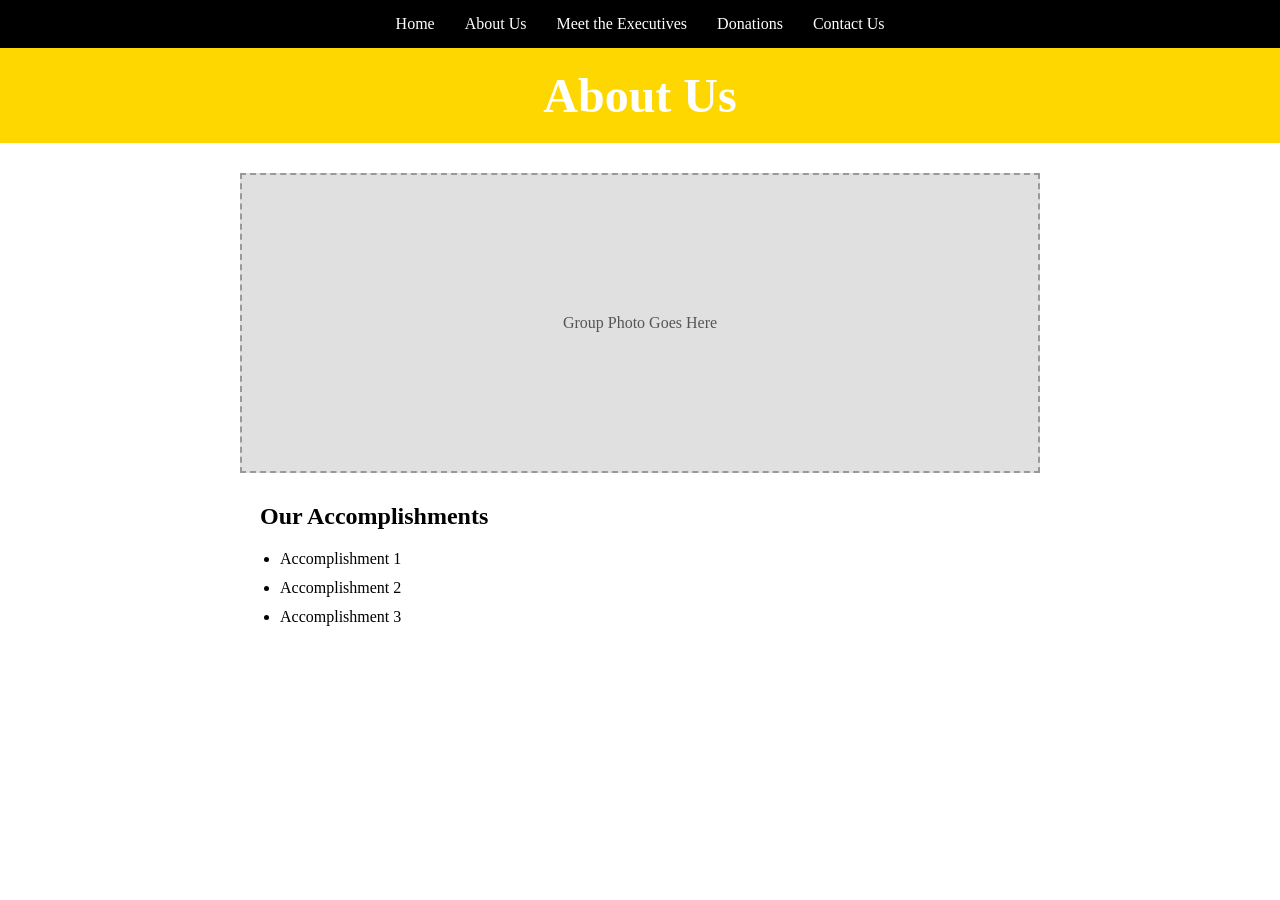
==== about.html @ 98c87190 "Add homepage with header, events, sponsors sections" ====
<!DOCTYPE html>
<html lang="en">
<head>
  <meta charset="UTF-8">
  <meta name="viewport" content="width=device-width, initial-scale=1.0">
  <title>About Us | NSBE Northwestern</title>
  <link rel="stylesheet" href="style.css">
</head>
<body>

  <nav class="navbar">
    <a href="index.html">Home</a>
    <a href="about.html">About Us</a>
    <a href="executives.html">Meet the Executives</a>
    <a href="donations.html">Donations</a>
    <a href="contact.html">Contact Us</a>
  </nav>

  <div class="page-banner">
    <h1>About Us</h1>
  </div>

  <!-- Group photo placeholder - replace with <img src="images/group-photo.jpg" class="group-photo"> -->
  <div class="group-photo-placeholder">
    Group Photo Goes Here
  </div>

  <div class="accomplishments">
    <h2>Our Accomplishments</h2>
    <ul>
      <li>Accomplishment 1</li>
      <li>Accomplishment 2</li>
      <li>Accomplishment 3</li>
    </ul>
  </div>

</body>
</html>
---- style.css ----
* {
  margin: 0;
  padding: 0;
  box-sizing: border-box;
}

body {
  font-family: "Georgia", serif;
}

/* Header: 1/8 of the page */
.header {
  height: 12.5vh;
  background-color: #FFD700; /* gold */
  color: #FFFFFF; /* white */
  font-family: "Georgia", serif;
  font-size: 24px;
  display: flex;
  align-items: center;
  justify-content: center;
  text-align: center;
  padding: 0 20px;
}

/* Middle section: 1/3 of the page */
.events {
  height: 33.33vh;
  background-color: #FFFFFF; /* white */
  color: #000000; /* black */
  font-family: "Georgia", serif;
  font-size: 12px;
  display: flex;
  flex-direction: column;
  align-items: center;
  justify-content: center;
  text-align: center;
}

.events h2 {
  font-size: 12px;
  font-weight: bold;
}

/* Bottom section: 1/5 of the page */
.sponsors {
  height: 20vh;
  background-color: #000000; /* black */
  color: #FFFFFF; /* white */
  font-family: "Georgia", serif;
  font-size: 17px;
  display: flex;
  align-items: flex-start;
  justify-content: flex-start;
  padding: 20px;
}

.sponsors h2 {
  font-size: 17px;
}
/* Navigation bar */
.navbar {
  display: flex;
  justify-content: center;
  gap: 30px;
  background-color: #000000;
  padding: 15px 0;
}

.navbar a {
  color: #FFFFFF;
  font-family: "Georgia", serif;
  font-size: 16px;
  text-decoration: none;
}

.navbar a:hover {
  color: #FFD700;
}

/* Page header banner (used on inner pages) */
.page-banner {
  background-color: #FFD700;
  color: #FFFFFF;
  font-family: "Georgia", serif;
  font-size: 24px;
  text-align: center;
  padding: 20px;
}

/* About Us page */
.group-photo {
  width: 100%;
  max-width: 800px;
  display: block;
  margin: 30px auto;
  border: 4px solid #FFD700;
}

.group-photo-placeholder {
  width: 100%;
  max-width: 800px;
  height: 300px;
  margin: 30px auto;
  background-color: #e0e0e0;
  display: flex;
  align-items: center;
  justify-content: center;
  font-family: "Georgia", serif;
  color: #555;
  border: 2px dashed #999;
}

.accomplishments {
  max-width: 800px;
  margin: 0 auto 40px auto;
  padding: 0 20px;
  font-family: "Georgia", serif;
  color: #000000;
}

.accomplishments h2 {
  margin-bottom: 15px;
}

.accomplishments ul {
  margin-left: 20px;
  line-height: 1.8;
}

/* Meet the Executives page */
.exec-grid {
  display: flex;
  flex-wrap: wrap;
  justify-content: center;
  gap: 30px;
  padding: 40px 20px;
  max-width: 1000px;
  margin: 0 auto;
}

.exec-card {
  width: 200px;
  text-align: center;
  font-family: "Georgia", serif;
}

.exec-photo-placeholder {
  width: 180px;
  height: 180px;
  background-color: #e0e0e0;
  border: 2px dashed #999;
  margin: 0 auto 10px auto;
  display: flex;
  align-items: center;
  justify-content: center;
  color: #555;
  font-size: 14px;
}

.exec-card h3 {
  margin-bottom: 4px;
}

.exec-card p {
  color: #555;
  font-size: 14px;
}

/* Contact Us page */
.contact-info {
  max-width: 600px;
  margin: 40px auto;
  padding: 0 20px;
  font-family: "Georgia", serif;
  color: #000000;
  line-height: 2;
}

/* Donations page */
.donations-content {
  max-width: 700px;
  margin: 40px auto;
  padding: 0 20px;
  font-family: "Georgia", serif;
  color: #000000;
  line-height: 1.8;
  text-align: center;
}

.donate-button {
  display: inline-block;
  margin-top: 20px;
  padding: 15px 30px;
  background-color: #FFD700;
  color: #000000;
  font-family: "Georgia", serif;
  font-size: 16px;
  font-weight: bold;
  text-decoration: none;
  border-radius: 4px;
}

.donate-button:hover {
  background-color: #e6c200;
}
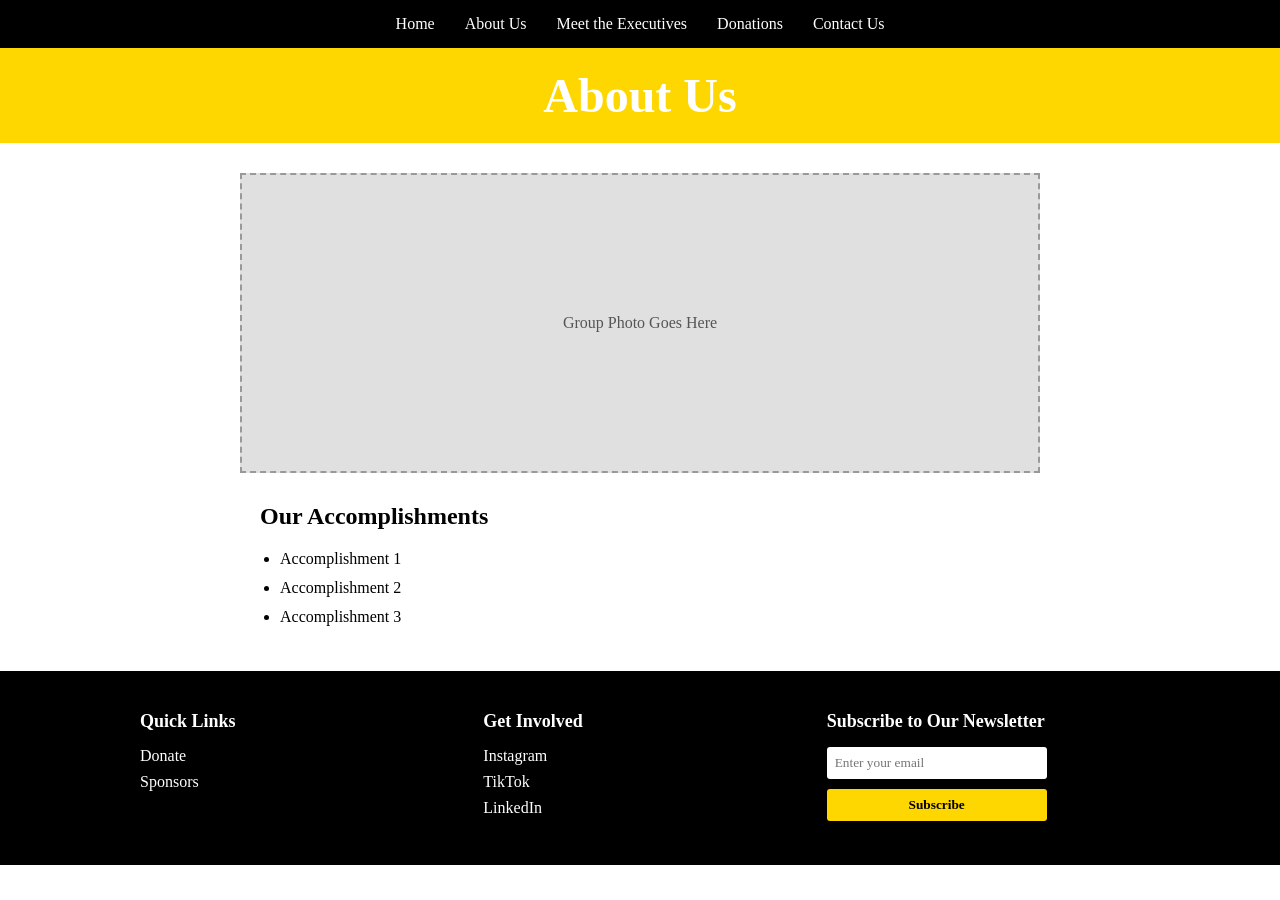
==== commit d1f7c962: "Add About Us section, footer, and update home page layout" ====
--- a/about.html
+++ b/about.html
@@ -11,8 +11,8 @@
   <nav class="navbar">
     <a href="index.html">Home</a>
     <a href="about.html">About Us</a>
-    <a href="executives.html">Meet the Executives</a>
-    <a href="donations.html">Donations</a>
+    <a href="exec.html">Meet the Executives</a>
+    <a href="donate.html">Donations</a>
     <a href="contact.html">Contact Us</a>
   </nav>
 
@@ -34,5 +34,28 @@
     </ul>
   </div>
 
+  <footer class="footer">
+    <div class="footer-columns">
+      <div class="footer-column">
+        <h3>Quick Links</h3>
+        <a href="donate.html">Donate</a>
+        <a href="index.html#sponsors">Sponsors</a>
+      </div>
+      <div class="footer-column">
+        <h3>Get Involved</h3>
+        <a href="https://instagram.com" target="_blank">Instagram</a>
+        <a href="https://tiktok.com" target="_blank">TikTok</a>
+        <a href="https://linkedin.com" target="_blank">LinkedIn</a>
+      </div>
+      <div class="footer-column">
+        <h3>Subscribe to Our Newsletter</h3>
+        <form class="newsletter-form">
+          <input type="email" placeholder="Enter your email">
+          <button type="submit">Subscribe</button>
+        </form>
+      </div>
+    </div>
+  </footer>
+
 </body>
 </html>
--- a/style.css
+++ b/style.css
@@ -4,13 +4,25 @@
   box-sizing: border-box;
 }
 
+html, body {
+  height: 100%;
+}
+
 body {
   font-family: "Georgia", serif;
+}
+
+/* ---------- Home page layout ---------- */
+
+.page-wrapper {
+  display: flex;
+  flex-direction: column;
+  min-height: 100vh;
 }
 
 /* Header: 1/8 of the page */
 .header {
-  height: 12.5vh;
+  flex: 0 0 12.5%;
   background-color: #FFD700; /* gold */
   color: #FFFFFF; /* white */
   font-family: "Georgia", serif;
@@ -22,28 +34,129 @@
   padding: 0 20px;
 }
 
-/* Middle section: 1/3 of the page */
+/* Hero image section: 2/5 of the page, full width, faded photo with text overlay */
+.hero-image {
+  flex: 0 0 40%;
+  position: relative;
+  width: 100%;
+  overflow: hidden;
+  background-color: #cccccc; /* shows even before an image is added */
+}
+
+.hero-image-bg {
+  width: 100%;
+  height: 100%;
+  object-fit: cover;
+  opacity: 0.3; /* faded look */
+  display: block;
+}
+
+.hero-text {
+  position: absolute;
+  top: 0;
+  left: 0;
+  width: 100%;
+  height: 100%;
+  display: flex;
+  flex-direction: column;
+  align-items: center;
+  justify-content: center;
+  text-align: center;
+  padding: 0 20px;
+}
+
+.hero-text h2 {
+  font-family: "Georgia", serif;
+  font-weight: bold;
+  font-size: 32px;
+  color: #000000;
+}
+
+.hero-text p {
+  font-family: "Georgia", serif;
+  font-size: 18px;
+  color: #000000;
+  margin-top: 8px;
+}
+
+/* About Us section */
+.about-us {
+  padding: 40px 20px;
+  text-align: center;
+  background-color: #FFFFFF;
+}
+
+.about-us-title {
+  font-family: "Georgia", serif;
+  font-weight: bold;
+  font-size: 24px;
+  margin-bottom: 30px;
+}
+
+.about-columns {
+  display: flex;
+  justify-content: center;
+  gap: 40px;
+  flex-wrap: wrap;
+}
+
+.about-column {
+  max-width: 280px;
+  font-family: "Georgia", serif;
+}
+
+.about-column h3 {
+  margin-bottom: 10px;
+  font-size: 18px;
+}
+
+.about-column p {
+  font-size: 14px;
+  color: #333333;
+}
+
+/* Events section: heading + photo box + description */
 .events {
-  height: 33.33vh;
-  background-color: #FFFFFF; /* white */
-  color: #000000; /* black */
-  font-family: "Georgia", serif;
-  font-size: 12px;
-  display: flex;
-  flex-direction: column;
-  align-items: center;
-  justify-content: center;
-  text-align: center;
-}
-
-.events h2 {
-  font-size: 12px;
-  font-weight: bold;
-}
-
-/* Bottom section: 1/5 of the page */
+  background-color: #FFFFFF;
+  padding: 30px 0;
+}
+
+.events-title {
+  text-align: center;
+  font-family: "Georgia", serif;
+  font-weight: bold;
+  font-size: 24px;
+  margin-bottom: 20px;
+}
+
+.event-row {
+  display: flex;
+  align-items: flex-start;
+  gap: 30px;
+  padding: 0 40px 30px 40px;
+}
+
+.event-image-placeholder {
+  flex-shrink: 0;
+  width: 250px;
+  height: 180px;
+  border: 2px solid #000000;
+  display: flex;
+  align-items: center;
+  justify-content: center;
+  font-family: "Georgia", serif;
+  color: #555555;
+}
+
+.event-description {
+  flex: 1;
+  font-family: "Georgia", serif;
+  font-size: 14px;
+  color: #000000;
+}
+
+/* Sponsors section */
 .sponsors {
-  height: 20vh;
   background-color: #000000; /* black */
   color: #FFFFFF; /* white */
   font-family: "Georgia", serif;
@@ -57,7 +170,80 @@
 .sponsors h2 {
   font-size: 17px;
 }
-/* Navigation bar */
+
+/* ---------- Footer (all pages) ---------- */
+
+.footer {
+  background-color: #000000;
+  color: #FFFFFF;
+  font-family: "Times New Roman", Times, serif;
+  padding: 40px 20px;
+  margin-top: auto;
+}
+
+.footer-columns {
+  display: flex;
+  justify-content: space-between;
+  flex-wrap: wrap;
+  max-width: 1000px;
+  margin: 0 auto;
+  gap: 30px;
+}
+
+.footer-column {
+  flex: 1;
+  min-width: 200px;
+}
+
+.footer-column h3 {
+  font-family: "Times New Roman", Times, serif;
+  font-size: 18px;
+  margin-bottom: 15px;
+}
+
+.footer-column a {
+  display: block;
+  color: #FFFFFF;
+  font-family: "Times New Roman", Times, serif;
+  text-decoration: none;
+  margin-bottom: 8px;
+}
+
+.footer-column a:hover {
+  color: #FFD700;
+}
+
+.newsletter-form {
+  display: flex;
+  flex-direction: column;
+  gap: 10px;
+  max-width: 220px;
+}
+
+.newsletter-form input {
+  padding: 8px;
+  font-family: "Times New Roman", Times, serif;
+  border: none;
+  border-radius: 3px;
+}
+
+.newsletter-form button {
+  padding: 8px;
+  background-color: #FFD700;
+  color: #000000;
+  font-family: "Times New Roman", Times, serif;
+  font-weight: bold;
+  border: none;
+  border-radius: 3px;
+  cursor: pointer;
+}
+
+.newsletter-form button:hover {
+  background-color: #e6c200;
+}
+
+/* ---------- Navigation bar (all pages) ---------- */
+
 .navbar {
   display: flex;
   justify-content: center;
@@ -87,7 +273,8 @@
   padding: 20px;
 }
 
-/* About Us page */
+/* ---------- About Us page (about.html) ---------- */
+
 .group-photo {
   width: 100%;
   max-width: 800px;
@@ -127,7 +314,8 @@
   line-height: 1.8;
 }
 
-/* Meet the Executives page */
+/* ---------- Meet the Executives page ---------- */
+
 .exec-grid {
   display: flex;
   flex-wrap: wrap;
@@ -166,7 +354,8 @@
   font-size: 14px;
 }
 
-/* Contact Us page */
+/* ---------- Contact Us page ---------- */
+
 .contact-info {
   max-width: 600px;
   margin: 40px auto;
@@ -176,7 +365,8 @@
   line-height: 2;
 }
 
-/* Donations page */
+/* ---------- Donations page ---------- */
+
 .donations-content {
   max-width: 700px;
   margin: 40px auto;
